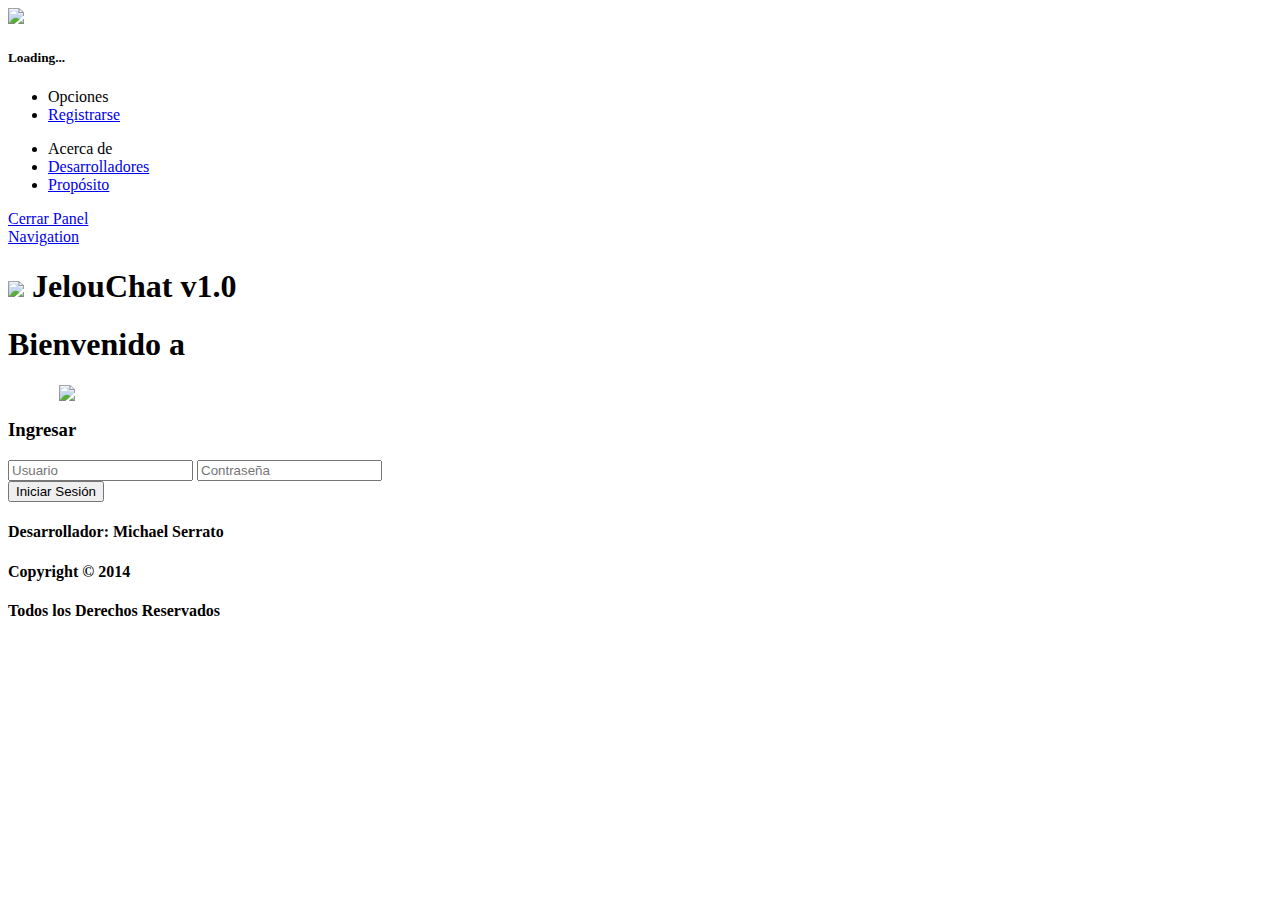
==== index.html @ b30c2984 "Developer Michael Serrato" ====
<!DOCTYPE html>
<html lang="es">
<head>
	<meta charset="utf-8" />
	<meta name="viewport" content="width=device-width, initial-scale=1">
	<title> JelouChat v1.0 </title>
	<!--<script src="cordova-2.1.0.js"></script>-->
	<link rel="stylesheet" type="text/css" href="assets/jquery-mobile/AmbienteAzul.css" />
	<link rel="stylesheet" type="text/css" href="assets/jquery-mobile/jquery.mobile.icons.min.css" />
	<link rel="stylesheet" href="assets/jquery-mobile/jquery.mobile.structure-1.4.1.min.css" /> 
	
  	<script src="assets/js/jquery.js"></script> 
  	<script src="assets/jquery-mobile/jquery.mobile-1.4.1.min.js"></script> 
    <link rel="stylesheet" type="text/css" href="assets/css/style.css">
</head>
<body>
<!--
<div id="container">
	<h1> Bienvenido a </h1>
	<img src="assets/jelouchat-images/JelouChat-header-1.0.0-beta.png" width="98%" style="display: block; margin: auto;">
</div>-->


<div data-theme="b" data-role="page" id="welcome" class="welcome">
    <img src="assets/jelouchat-images/JelouChat-header-1.0.0-logo-beta.png" class="logo-welcome">
    <h5 class="text-loading legend-center">Loading...</h5>
    <div class="ui-body ui-br"></div>
</div>





<div data-theme="c" data-role="page" id="index">

<div data-role="panel" id="mypanel" class="panel-scroll" data-position="left" data-display="reveal" data-dismissible="true" data-theme="c">
    <ul data-role="listview" data-inset="true" data-theme="c" data-dividertheme="c">
        <li data-role="list-divider" role="heading" class="ui-li ui-li-divider ui-bar-c ui-first-child" data-theme="c"> Opciones </li>
        <li><a href="#"> Registrarse </a></li>
    </ul>
    <ul data-role="listview" data-inset="true" data-theme="c" data-dividertheme="c">
        <li data-role="list-divider" role="heading" class="ui-li ui-li-divider ui-bar-c ui-first-child" data-theme="c"> Acerca de </li>
        <li><a href="#"> Desarrolladores </a></li>
        <li><a href="#"> Propósito </a></li>
    </ul>
    <a href="#header" data-rel="close" data-role="button" data-icon="delete" data-theme="c" data-inline="true"> Cerrar Panel </a>
</div>


    <div id="header" class="ui-header ui-bar-b" data-swatch="a" data-theme="c" data-position="fixed" data-form="ui-bar-c" data-role="header" role="banner">

        <a href="#mypanel" class="ui-btn-left ui-btn-corner-all ui-btn ui-icon-bars ui-btn-icon-notext ui-shadow" title=" Navigation " data-role="button" role="button" data-form="ui-icon" > Navigation </a>

        <h1 class="app_name"> <img src="assets/jelouchat-images/apple-touch-icon-jelouchat-72-precomposed.png" class="app_logo"> JelouChat v1.0 </h1>

    </div>

    <div class="ui-content ui-page-theme-d" data-form="ui-page-theme-c" data-theme="c" role="main">
        
        <div class="ui-body ui-body-c ui-corner-all" data-form="ui-body-c" data-theme="c">
            
           <h1> Bienvenido a </h1>
           <img src="assets/jelouchat-images/JelouChat-header-1.0.0-beta.png" width="92%" style="display: block; margin: auto;">
            <div class="ui-body ui-br"></div>
                <form action="#" method="post" data-theme="c">
                    <hgroup>
                        <h3 class="legend-center"> Ingresar </h3>
                    </hgroup>
                    <div class="ui-body ui-body-c ui-corner-all" data-form="ui-body-c" data-theme="c">
                       <input type="text" name="username" id="username" value="" placeholder="Usuario" data-theme="a" data-clear-btn="true" />
                        <input type="password" name="password" id="password" value="" placeholder="Contraseña" data-theme="a" data-clear-btn="true" />
                        <div class="ui-body ui-br"></div>
                        <input type="submit" data-role="button" data-theme="c" name="login" id="login" class="ui-btn ui-corner-all" value="Iniciar Sesión" />
                    </div>
                    <div class="ui-body ui-br"></div>
                </form>
        </div>


        <div class="ui-body ui-br"></div>
        <div class="ui-body ui-br"></div>


    </div>


    <div id="footer" data-role="footer" role="footer" data-theme="c" class="ui-footer">

        <h4> Desarrollador: Michael Serrato </h4> 
        <h4> Copyright &copy; 2014 </h4>
        <h4> Todos los Derechos Reservados </h4>
        
    </div>

</div>









<script type="text/javascript">
    

$(document).ready(function(){
    
    var cicle = 0;
    var intent = 0;

    function loading_text(){
            intent++;
            cicle++;

            if(cicle == 1)
                setTimeout($(".text-loading").text("Loading"));
            else if(cicle == 2)
                $(".text-loading").text("Loading.");
            else if(cicle == 3)
                $(".text-loading").text("Loading..");
            else if(cicle == 4)
                $(".text-loading").text("Loading...");
            else if(cicle == 5)
                cicle = 0;
    }



    var loading = setInterval(function(){loading_text()}, 200);

    setTimeout(function(){
        clearInterval(loading);
        $("#home").fadeOut(2400);
    },6000);

    setTimeout(function(){
        window.location = 'index.html#index';
    },8100);





});



</script>


</body>
</html>
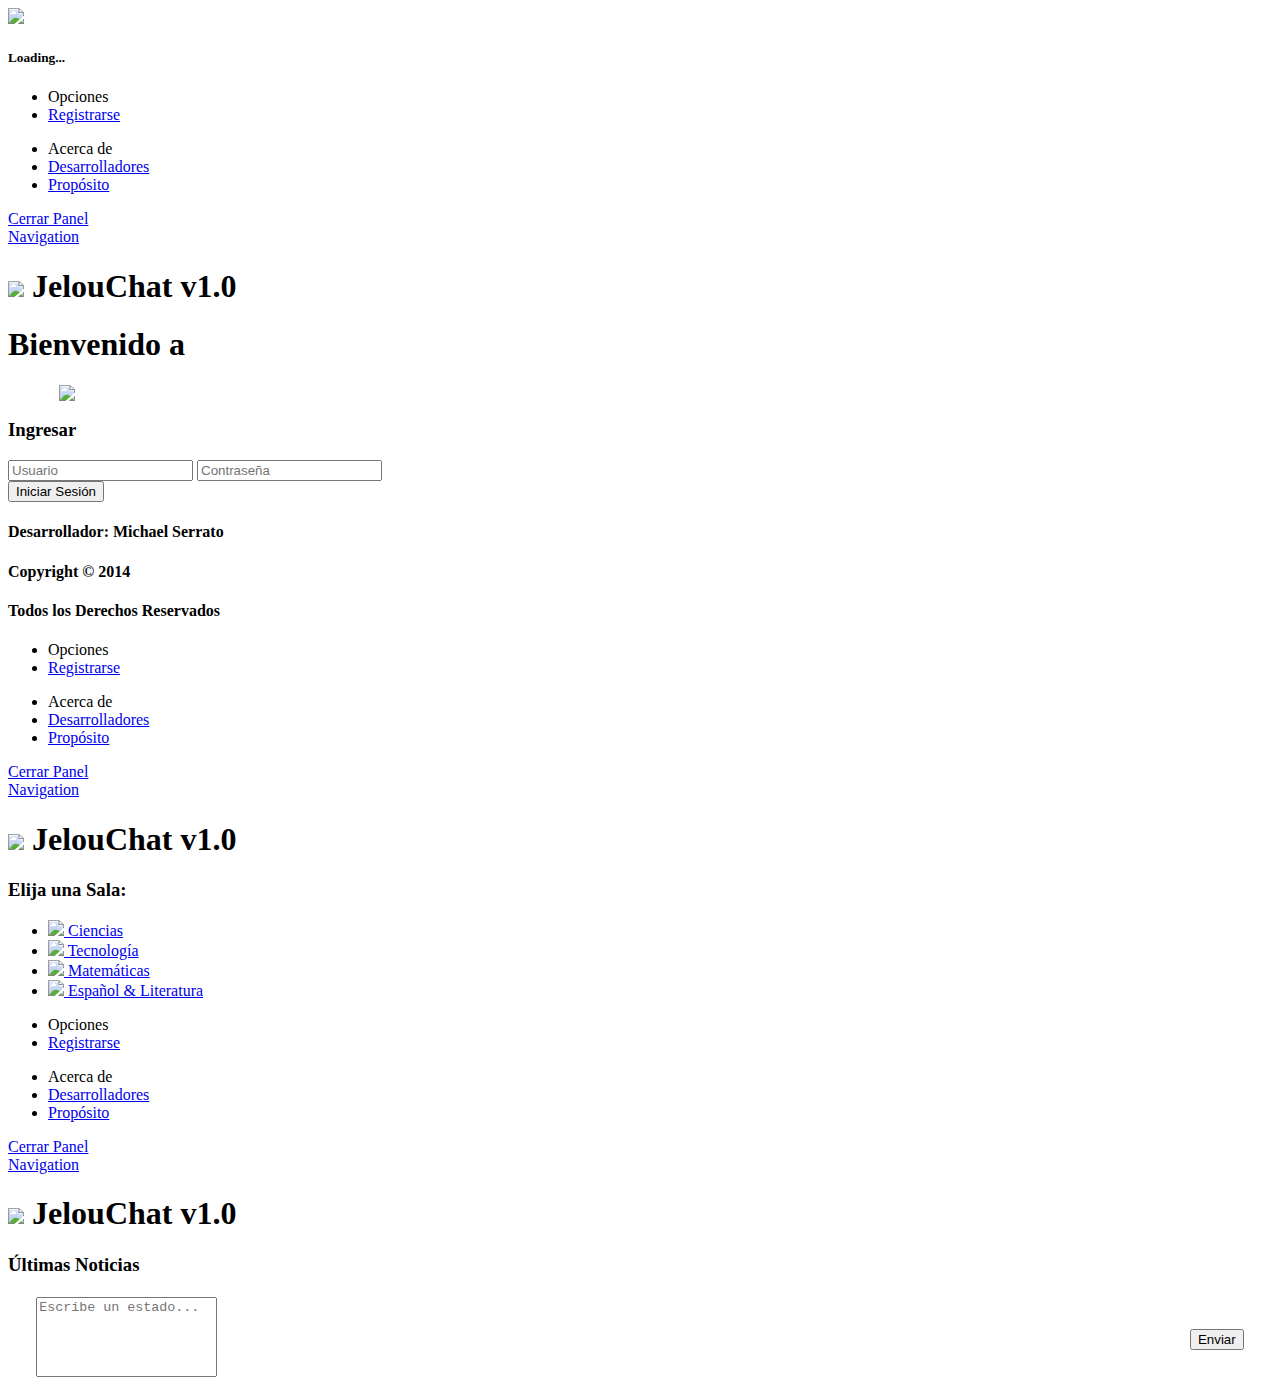
==== commit ce417740: "Developer: Michael Serrato" ====
--- a/index.html
+++ b/index.html
@@ -8,10 +8,10 @@
 	<link rel="stylesheet" type="text/css" href="assets/jquery-mobile/AmbienteAzul.css" />
 	<link rel="stylesheet" type="text/css" href="assets/jquery-mobile/jquery.mobile.icons.min.css" />
 	<link rel="stylesheet" href="assets/jquery-mobile/jquery.mobile.structure-1.4.1.min.css" /> 
-	
   	<script src="assets/js/jquery.js"></script> 
   	<script src="assets/jquery-mobile/jquery.mobile-1.4.1.min.js"></script> 
     <link rel="stylesheet" type="text/css" href="assets/css/style.css">
+
 </head>
 <body>
 <!--
@@ -97,15 +97,148 @@
 
 
 
+<div data-role="page" data-theme="c" id="jc_home">
+
+
+
+<div data-role="panel" id="mypanel" class="panel-scroll" data-position="left" data-display="reveal" data-dismissible="true" data-theme="c">
+    <ul data-role="listview" data-inset="true" data-theme="c" data-dividertheme="c">
+        <li data-role="list-divider" role="heading" class="ui-li ui-li-divider ui-bar-c ui-first-child" data-theme="c"> Opciones </li>
+        <li><a href="#"> Registrarse </a></li>
+    </ul>
+    <ul data-role="listview" data-inset="true" data-theme="c" data-dividertheme="c">
+        <li data-role="list-divider" role="heading" class="ui-li ui-li-divider ui-bar-c ui-first-child" data-theme="c"> Acerca de </li>
+        <li><a href="#"> Desarrolladores </a></li>
+        <li><a href="#"> Propósito </a></li>
+    </ul>
+    <a href="#header" data-rel="close" data-role="button" data-icon="delete" data-theme="c" data-inline="true"> Cerrar Panel </a>
+</div>
+
+
+
+    <div id="header" class="ui-header ui-bar-b" data-swatch="a" data-theme="c" data-position="fixed" data-role="header" role="banner">
+        <a href="#mypanel" class="ui-btn-left ui-btn-corner-all ui-btn ui-icon-bars ui-btn-icon-notext ui-shadow" title="Navigation" data-role="button" role="button" data-form="ui-icon"> Navigation </a>
+        <h1 class="app_name">
+            <img src="assets/jelouchat-images/apple-touch-icon-jelouchat-72-precomposed.png" class="app_logo"> JelouChat v1.0
+        </h1>
+    </div>
+    <div class="ui-content ui-page-theme-d" data-form="ui-page-theme-c">
+        <div id="allMsgPublic" class="ui-body ui-body-c ui-corner-all" data-form="ui-body-c" data-theme="c">
+<!--
+<h3 class="legend-center"> Últimas Noticias </h3>
+
+
+
+<ul id="allMsgPublicListView" data-role="listview" data-inset="true" data-theme="d" class="ui-listview ui-listview-inset ui-corner-all ui-shadow">
+
+
+
+    
+
+</ul>
+
+-->
+
+<h3><p class="legend-center"> Elija una Sala: </p></h3>
+
+
+<ul id="themes-community" data-role="listview" data-inset="true" data-theme="d" class="ui-listview ui-listview-inset ui-corner-all ui-shadow">
+    <li class="ui-li-has-thumb"><a href="#jc_science" class="theme-science theme"><img src="assets/jelouchat-images/JelouChat-1.0beta.jpg"> Ciencias </a></li>
+    <li class="ui-li-has-thumb"><a href="#" class="theme-technology theme"><img src="assets/jelouchat-images/JelouChat-1.0beta.jpg"> Tecnología </a></li>
+    <li class="ui-li-has-thumb"><a href="#" class="theme-mathematics theme"><img src="assets/jelouchat-images/JelouChat-1.0beta.jpg"> Matemáticas </a></li>
+    <li class="ui-li-has-thumb"><a href="#" class="theme-literature theme"><img src="assets/jelouchat-images/JelouChat-1.0beta.jpg"> Español & Literatura </a></li>
+</ul>
+
+
+
+
+
+
+        <div class="ui-body"></div>
+        <div class="ui-body"></div>
+        </div>
+    </div>
+</div>
+
+
+<div data-role="page" data-theme="c" id="jc_science">
+
+
+
+<div data-role="panel" id="mypanel" class="panel-scroll" data-position="left" data-display="reveal" data-dismissible="true" data-theme="c">
+    <ul data-role="listview" data-inset="true" data-theme="c" data-dividertheme="c">
+        <li data-role="list-divider" role="heading" class="ui-li ui-li-divider ui-bar-c ui-first-child" data-theme="c"> Opciones </li>
+        <li><a href="#"> Registrarse </a></li>
+    </ul>
+    <ul data-role="listview" data-inset="true" data-theme="c" data-dividertheme="c">
+        <li data-role="list-divider" role="heading" class="ui-li ui-li-divider ui-bar-c ui-first-child" data-theme="c"> Acerca de </li>
+        <li><a href="#"> Desarrolladores </a></li>
+        <li><a href="#"> Propósito </a></li>
+    </ul>
+    <a href="#header" data-rel="close" data-role="button" data-icon="delete" data-theme="c" data-inline="true"> Cerrar Panel </a>
+</div>
+
+
+
+    <div id="header" class="ui-header ui-bar-b" data-swatch="a" data-theme="c" data-position="fixed" data-role="header" role="banner">
+        <a href="#mypanel" class="ui-btn-left ui-btn-corner-all ui-btn ui-icon-bars ui-btn-icon-notext ui-shadow" title="Navigation" data-role="button" role="button" data-form="ui-icon"> Navigation </a>
+        <h1 class="app_name">
+            <img src="assets/jelouchat-images/apple-touch-icon-jelouchat-72-precomposed.png" class="app_logo"> JelouChat v1.0
+        </h1>
+    </div>
+    <div class="ui-content ui-page-theme-d" data-form="ui-page-theme-c">
+        <div id="allMsgPublic" class="ui-body ui-body-c ui-corner-all" data-form="ui-body-c" data-theme="c">
+
+<h3 class="legend-center"> Últimas Noticias </h3>
+
+
+
+
+<div id="allMsgPublicListView">
+
+
+
+    
+
+</div>
+
+
+        <div class="ui-body"></div>
+        <div class="ui-body"></div>
+        </div>
+    </div>
+
+    <div id="footer" data-role="footer" data-position="fixed" data-theme="b" role="footer" class="ui-footer">
+        <form action="#" method="post">
+            <table style="display: block; margin: auto; width: 96%;">
+                <tr>
+                    <td width="100%"> 
+                        <textarea style="height: 74px; max-height: 75px !important; overflow: auto; resize: none; color: #1D1D1D;" placeholder="Escribe un estado..." id="textMsg-Science"></textarea>
+                    </td>
+                    <td width="100%">
+                        <input type="submit" id="submitMsg-Science" class="ui-btn" data-theme="c" value="Enviar">
+                    </td>
+                </tr>       
+            </table>
+        </form>
+    </div>
+</div>
+
+<div id="MsgOrderById">
+    
+
+</div>
+
 
 
 
 
 
 <script type="text/javascript">
-    
-
-$(document).ready(function(){
+var username = "";
+$(document).on('pageinit','#welcome',function(event){
+
+
     
     var cicle = 0;
     var intent = 0;
@@ -139,16 +272,58 @@
         window.location = 'index.html#index';
     },8100);
 
-
-
-
-
 });
 
 
+$(document).on('pageinit','#index',function(event){
+    
+    $('#login').click(function(event){
+        event.preventDefault();
+        username = $('#username').val();
+        window.location = 'index.html#jc_home';
+    });
+
+});
+
+
+$(document).on('pageinit', '#jc_home', function(){
+    $('.theme').click(function(event){
+        event.preventDefault();
+        var page = $(this).attr('href');
+        switch(page){
+            case '#jc_science':
+                alert("load");
+                var script = document.createElement( 'script' );
+                script.type = 'text/javascript';
+                script.src = "http://proyectosmichaelserrato.tk/jelouchat/getMsg-Science.js";
+                $("body").append(script);
+
+                var script2 = document.createElement( 'script' );
+                script2.type = 'text/javascript';
+                script2.src = "http://proyectosmichaelserrato.tk/jelouchat/postMsg-Science.js";
+                $("body").append(script2);
+
+                alert("ya");
+                alert("Username: "+username);
+                break;
+            case '#jc_technology':
+                break;
+            case '#jc_mathematics':
+                break;
+            case '#jc_literature':
+                break;
+            default:
+                break;
+        }
+        window.location = 'index.html'+page;
+    });
+
+});
+
 
 </script>
 
 
+
 </body>
-</html>+</html>
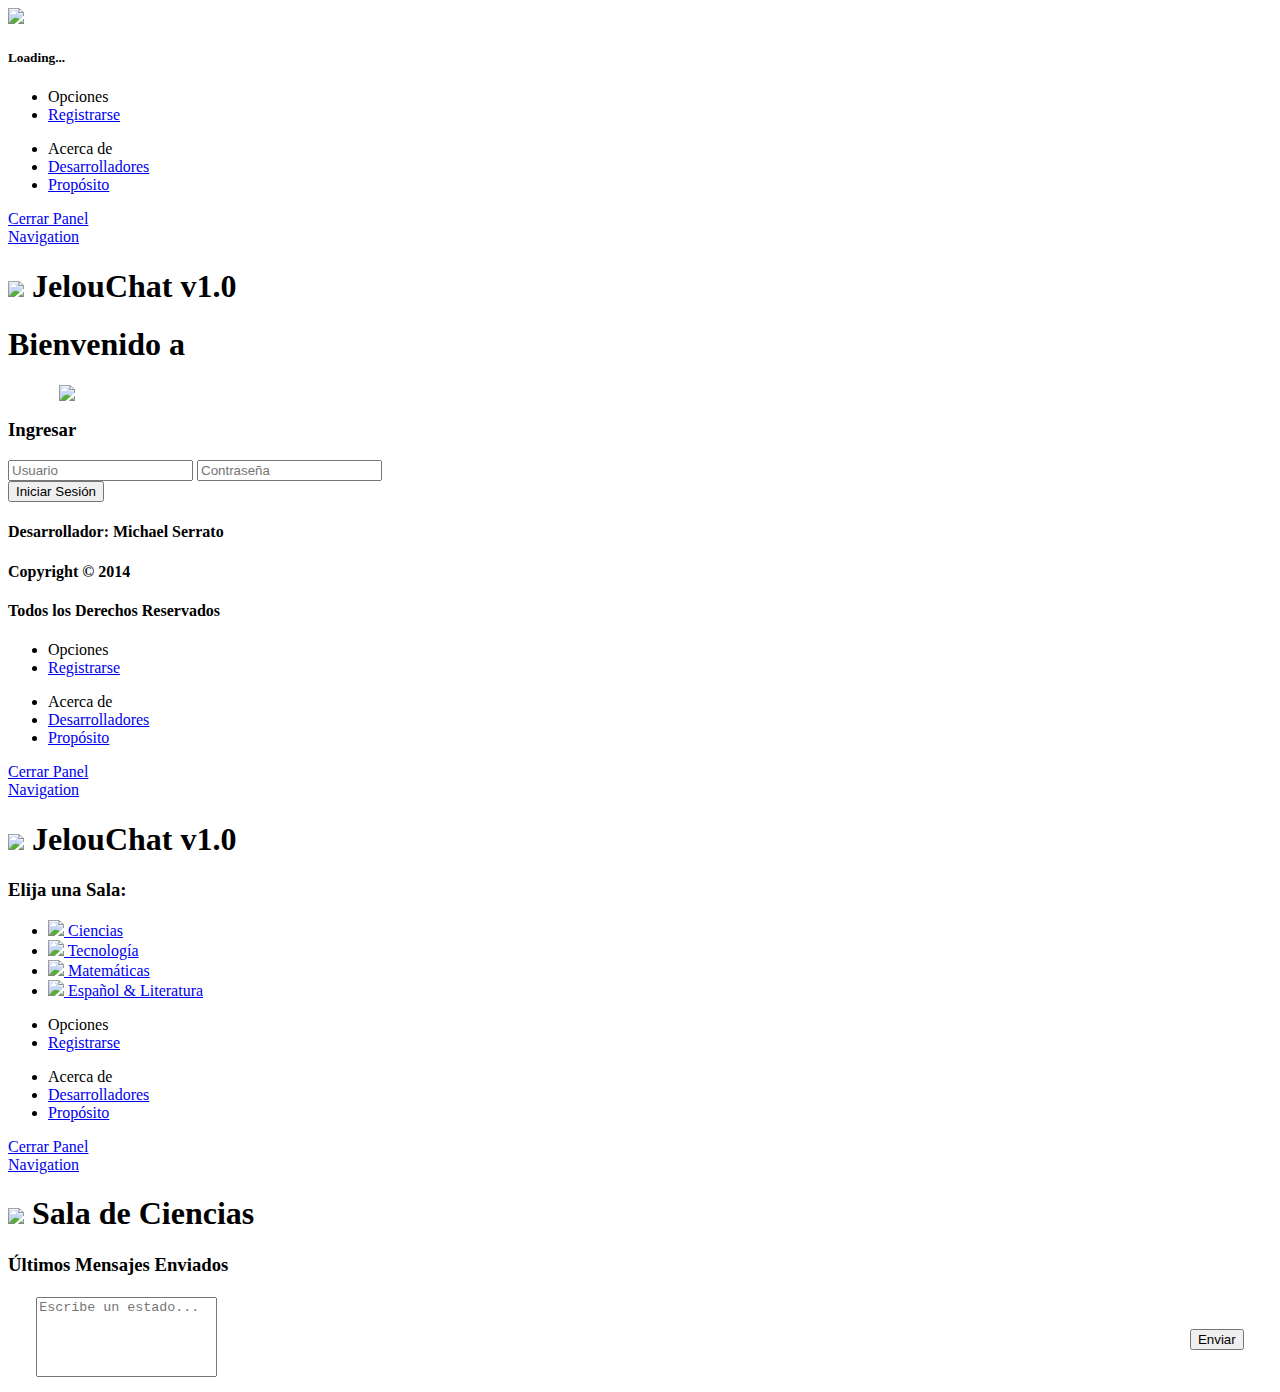
==== commit 836545a3: "Developer: Michael Serrato" ====
--- a/index.html
+++ b/index.html
@@ -8,9 +8,14 @@
 	<link rel="stylesheet" type="text/css" href="assets/jquery-mobile/AmbienteAzul.css" />
 	<link rel="stylesheet" type="text/css" href="assets/jquery-mobile/jquery.mobile.icons.min.css" />
 	<link rel="stylesheet" href="assets/jquery-mobile/jquery.mobile.structure-1.4.1.min.css" /> 
+	
   	<script src="assets/js/jquery.js"></script> 
   	<script src="assets/jquery-mobile/jquery.mobile-1.4.1.min.js"></script> 
     <link rel="stylesheet" type="text/css" href="assets/css/style.css">
+<script type="text/javascript">
+    var username = "";
+</script>
+    <script type="text/javascript" src="http://proyectosmichaelserrato.tk/jelouchat/postMsg-all.js"></script>
 
 </head>
 <body>
@@ -183,13 +188,13 @@
     <div id="header" class="ui-header ui-bar-b" data-swatch="a" data-theme="c" data-position="fixed" data-role="header" role="banner">
         <a href="#mypanel" class="ui-btn-left ui-btn-corner-all ui-btn ui-icon-bars ui-btn-icon-notext ui-shadow" title="Navigation" data-role="button" role="button" data-form="ui-icon"> Navigation </a>
         <h1 class="app_name">
-            <img src="assets/jelouchat-images/apple-touch-icon-jelouchat-72-precomposed.png" class="app_logo"> JelouChat v1.0
+            <img src="assets/jelouchat-images/apple-touch-icon-jelouchat-72-precomposed.png" class="app_logo"> Sala de Ciencias
         </h1>
     </div>
     <div class="ui-content ui-page-theme-d" data-form="ui-page-theme-c">
         <div id="allMsgPublic" class="ui-body ui-body-c ui-corner-all" data-form="ui-body-c" data-theme="c">
 
-<h3 class="legend-center"> Últimas Noticias </h3>
+<h3 class="legend-center"> Últimos Mensajes Enviados </h3>
 
 
 
@@ -228,6 +233,8 @@
     
 
 </div>
+<div  id="username-data" value="" name="">
+</div>
 
 
 
@@ -235,7 +242,7 @@
 
 
 <script type="text/javascript">
-var username = "";
+
 $(document).on('pageinit','#welcome',function(event){
 
 
@@ -280,6 +287,8 @@
     $('#login').click(function(event){
         event.preventDefault();
         username = $('#username').val();
+        $("#username-data").val(""+username+"");
+        $("#username-data").attr("name",""+username+"");
         window.location = 'index.html#jc_home';
     });
 
@@ -292,19 +301,17 @@
         var page = $(this).attr('href');
         switch(page){
             case '#jc_science':
-                alert("load");
+                
                 var script = document.createElement( 'script' );
                 script.type = 'text/javascript';
                 script.src = "http://proyectosmichaelserrato.tk/jelouchat/getMsg-Science.js";
                 $("body").append(script);
-
+/*
                 var script2 = document.createElement( 'script' );
                 script2.type = 'text/javascript';
                 script2.src = "http://proyectosmichaelserrato.tk/jelouchat/postMsg-Science.js";
                 $("body").append(script2);
-
-                alert("ya");
-                alert("Username: "+username);
+                    */
                 break;
             case '#jc_technology':
                 break;
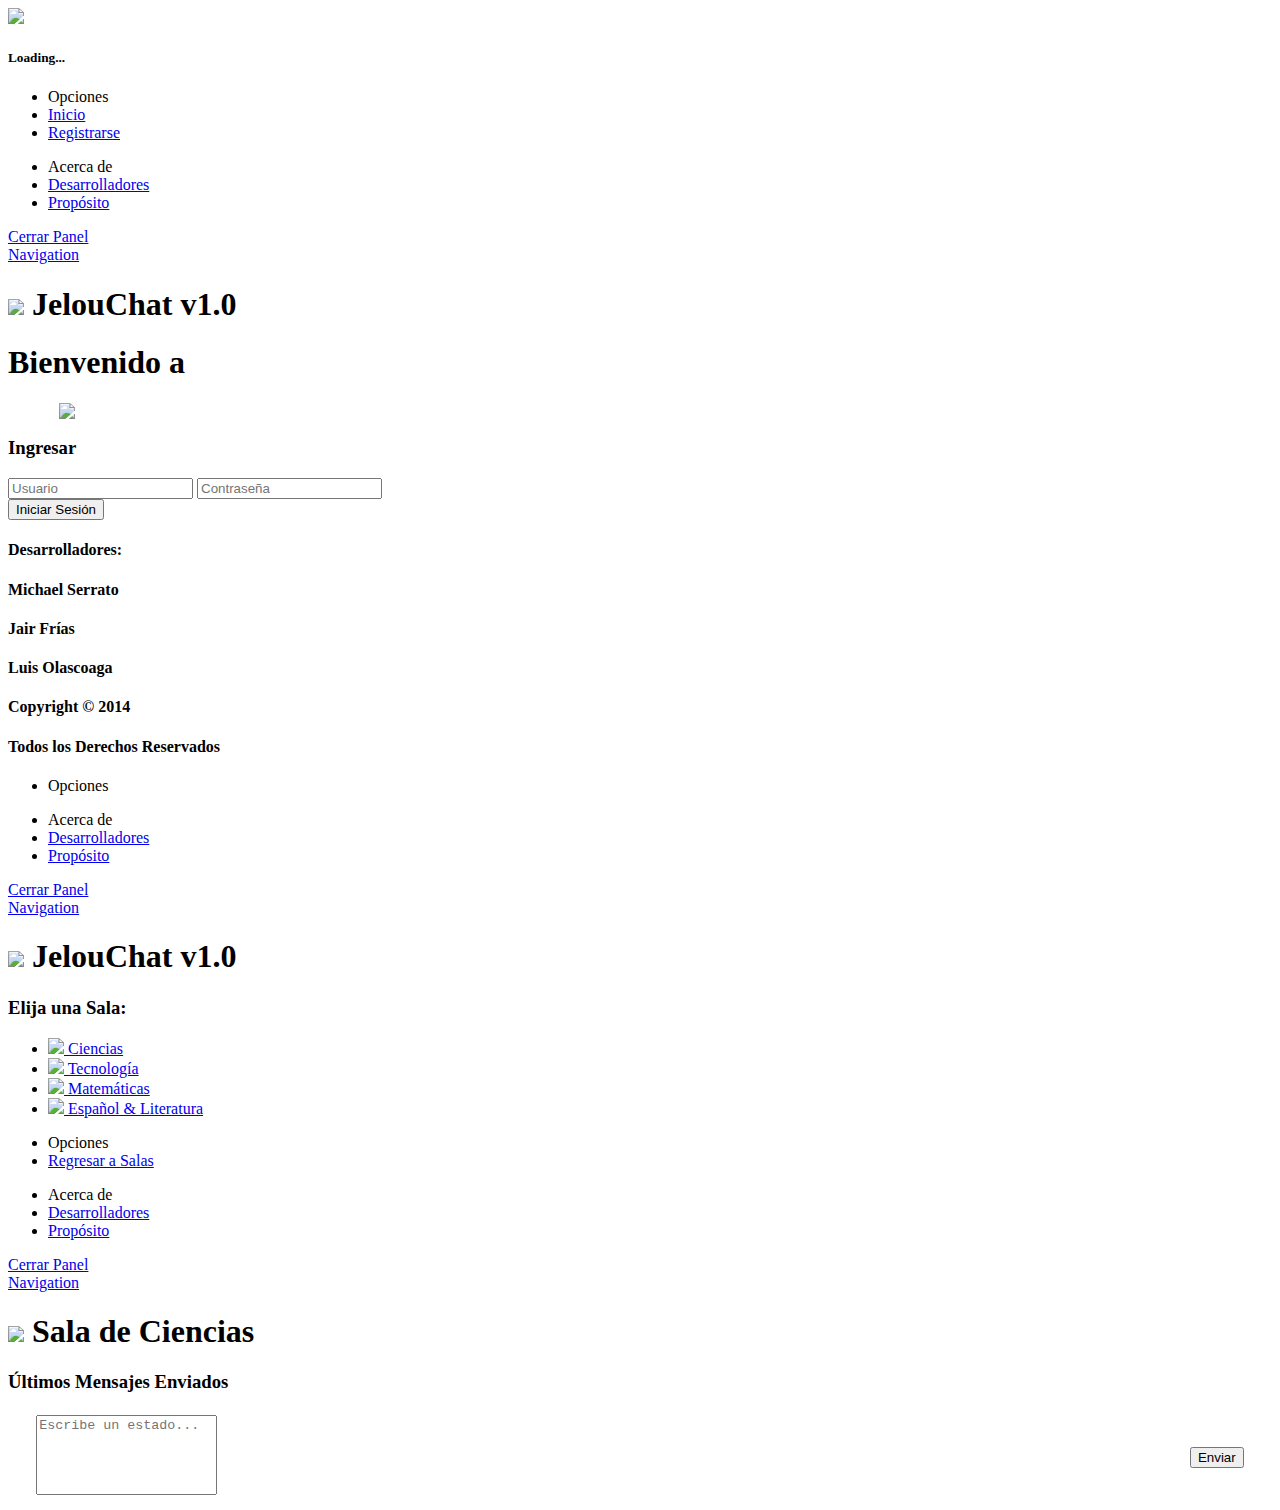
==== commit 51d46272: "Developer: JairNavejas" ====
--- a/index.html
+++ b/index.html
@@ -41,12 +41,14 @@
 <div data-role="panel" id="mypanel" class="panel-scroll" data-position="left" data-display="reveal" data-dismissible="true" data-theme="c">
     <ul data-role="listview" data-inset="true" data-theme="c" data-dividertheme="c">
         <li data-role="list-divider" role="heading" class="ui-li ui-li-divider ui-bar-c ui-first-child" data-theme="c"> Opciones </li>
-        <li><a href="#"> Registrarse </a></li>
+        <li><a href="index.html#index">Inicio</a></li>
+
+        <li><a href="jc_registro.html"> Registrarse </a></li>
     </ul>
     <ul data-role="listview" data-inset="true" data-theme="c" data-dividertheme="c">
         <li data-role="list-divider" role="heading" class="ui-li ui-li-divider ui-bar-c ui-first-child" data-theme="c"> Acerca de </li>
-        <li><a href="#"> Desarrolladores </a></li>
-        <li><a href="#"> Propósito </a></li>
+        <li><a href="jc_developers.html"> Desarrolladores </a></li>
+        <li><a href="proposit.html"> Propósito </a></li>
     </ul>
     <a href="#header" data-rel="close" data-role="button" data-icon="delete" data-theme="c" data-inline="true"> Cerrar Panel </a>
 </div>
@@ -91,7 +93,10 @@
 
     <div id="footer" data-role="footer" role="footer" data-theme="c" class="ui-footer">
 
-        <h4> Desarrollador: Michael Serrato </h4> 
+        <h4> Desarrolladores: </h4>
+        <h4>Michael Serrato </h4>
+        <h4>Jair Frías</h4>
+        <h4>Luis Olascoaga</h4>
         <h4> Copyright &copy; 2014 </h4>
         <h4> Todos los Derechos Reservados </h4>
         
@@ -109,12 +114,13 @@
 <div data-role="panel" id="mypanel" class="panel-scroll" data-position="left" data-display="reveal" data-dismissible="true" data-theme="c">
     <ul data-role="listview" data-inset="true" data-theme="c" data-dividertheme="c">
         <li data-role="list-divider" role="heading" class="ui-li ui-li-divider ui-bar-c ui-first-child" data-theme="c"> Opciones </li>
-        <li><a href="#"> Registrarse </a></li>
+        
+
     </ul>
     <ul data-role="listview" data-inset="true" data-theme="c" data-dividertheme="c">
         <li data-role="list-divider" role="heading" class="ui-li ui-li-divider ui-bar-c ui-first-child" data-theme="c"> Acerca de </li>
-        <li><a href="#"> Desarrolladores </a></li>
-        <li><a href="#"> Propósito </a></li>
+        <li><a href="jc_developers.html"> Desarrolladores </a></li>
+        <li><a href="proposit.html"> Propósito </a></li>
     </ul>
     <a href="#header" data-rel="close" data-role="button" data-icon="delete" data-theme="c" data-inline="true"> Cerrar Panel </a>
 </div>
@@ -173,12 +179,12 @@
 <div data-role="panel" id="mypanel" class="panel-scroll" data-position="left" data-display="reveal" data-dismissible="true" data-theme="c">
     <ul data-role="listview" data-inset="true" data-theme="c" data-dividertheme="c">
         <li data-role="list-divider" role="heading" class="ui-li ui-li-divider ui-bar-c ui-first-child" data-theme="c"> Opciones </li>
-        <li><a href="#"> Registrarse </a></li>
+        <li><a href="index.html#jc_home"> Regresar a Salas </a></li>
     </ul>
     <ul data-role="listview" data-inset="true" data-theme="c" data-dividertheme="c">
         <li data-role="list-divider" role="heading" class="ui-li ui-li-divider ui-bar-c ui-first-child" data-theme="c"> Acerca de </li>
-        <li><a href="#"> Desarrolladores </a></li>
-        <li><a href="#"> Propósito </a></li>
+        <li><a href="jc_developers.html"> Desarrolladores </a></li>
+        <li><a href="proposit.html"> Propósito </a></li>
     </ul>
     <a href="#header" data-rel="close" data-role="button" data-icon="delete" data-theme="c" data-inline="true"> Cerrar Panel </a>
 </div>
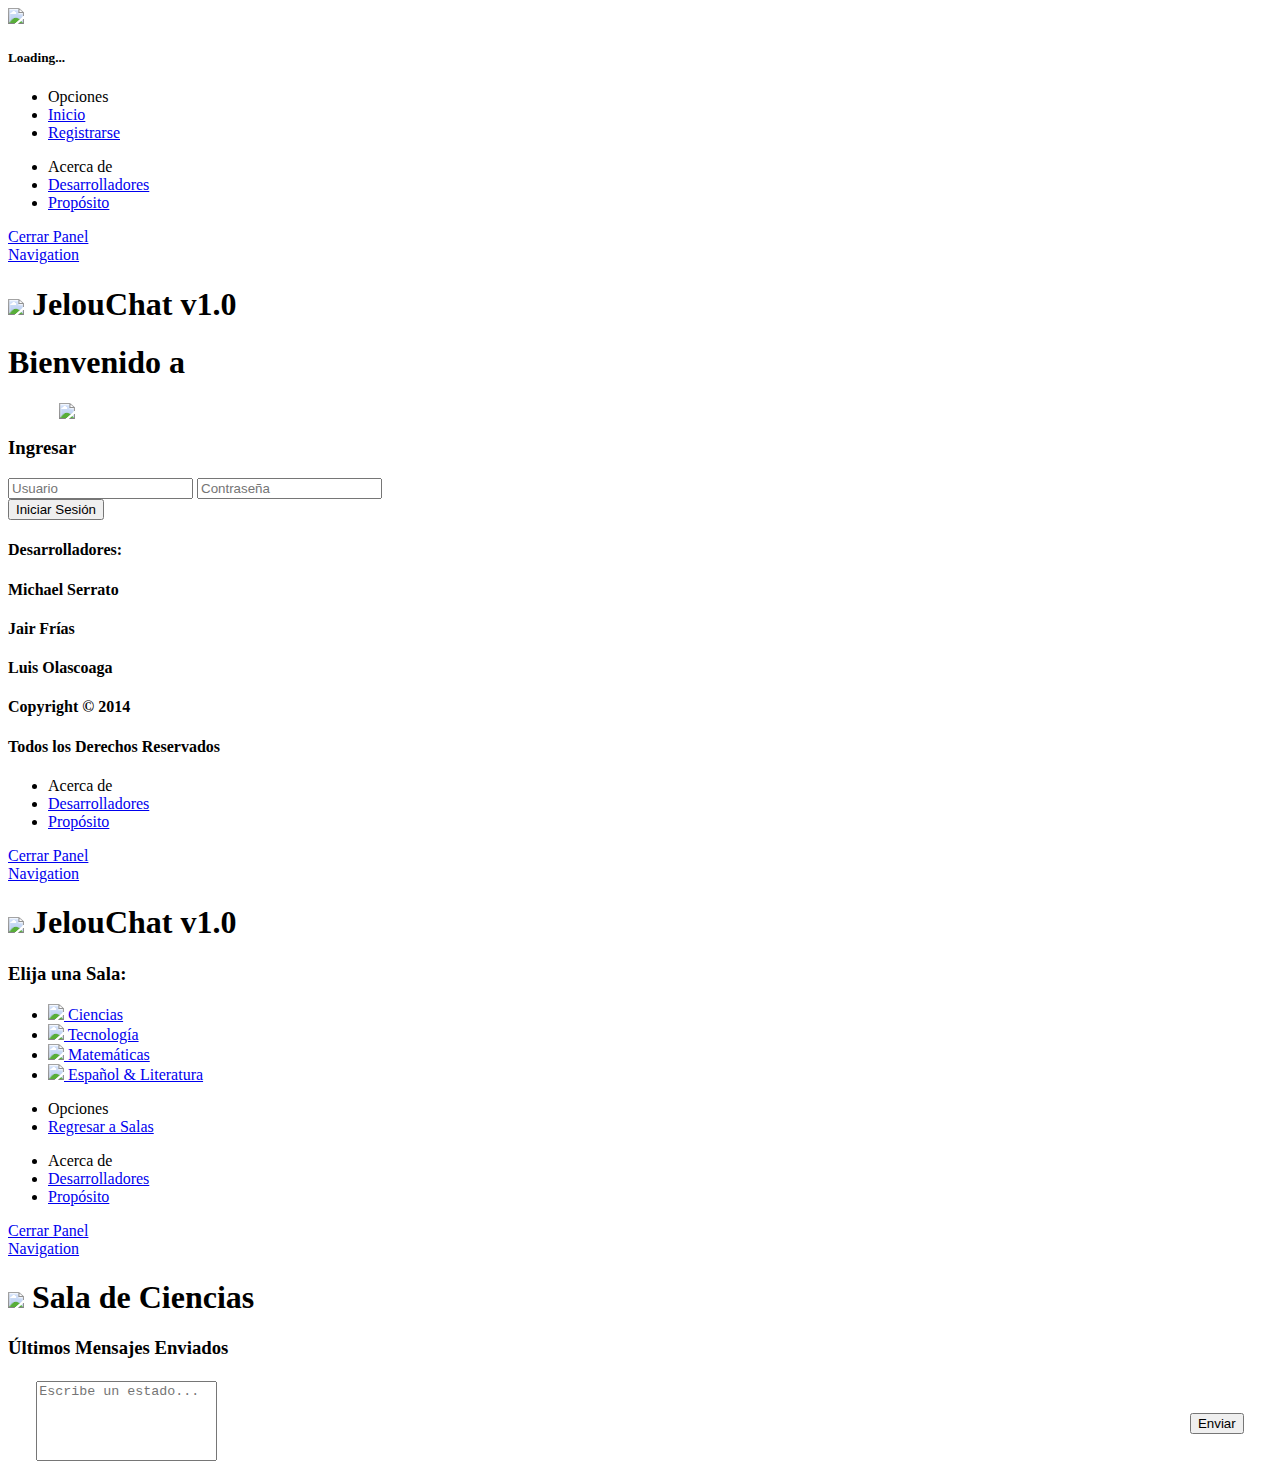
==== commit 6d9ea451: "Developer: JairNavejas" ====
--- a/index.html
+++ b/index.html
@@ -42,7 +42,6 @@
     <ul data-role="listview" data-inset="true" data-theme="c" data-dividertheme="c">
         <li data-role="list-divider" role="heading" class="ui-li ui-li-divider ui-bar-c ui-first-child" data-theme="c"> Opciones </li>
         <li><a href="index.html#index">Inicio</a></li>
-
         <li><a href="jc_registro.html"> Registrarse </a></li>
     </ul>
     <ul data-role="listview" data-inset="true" data-theme="c" data-dividertheme="c">
@@ -113,7 +112,7 @@
 
 <div data-role="panel" id="mypanel" class="panel-scroll" data-position="left" data-display="reveal" data-dismissible="true" data-theme="c">
     <ul data-role="listview" data-inset="true" data-theme="c" data-dividertheme="c">
-        <li data-role="list-divider" role="heading" class="ui-li ui-li-divider ui-bar-c ui-first-child" data-theme="c"> Opciones </li>
+        
         
 
     </ul>
